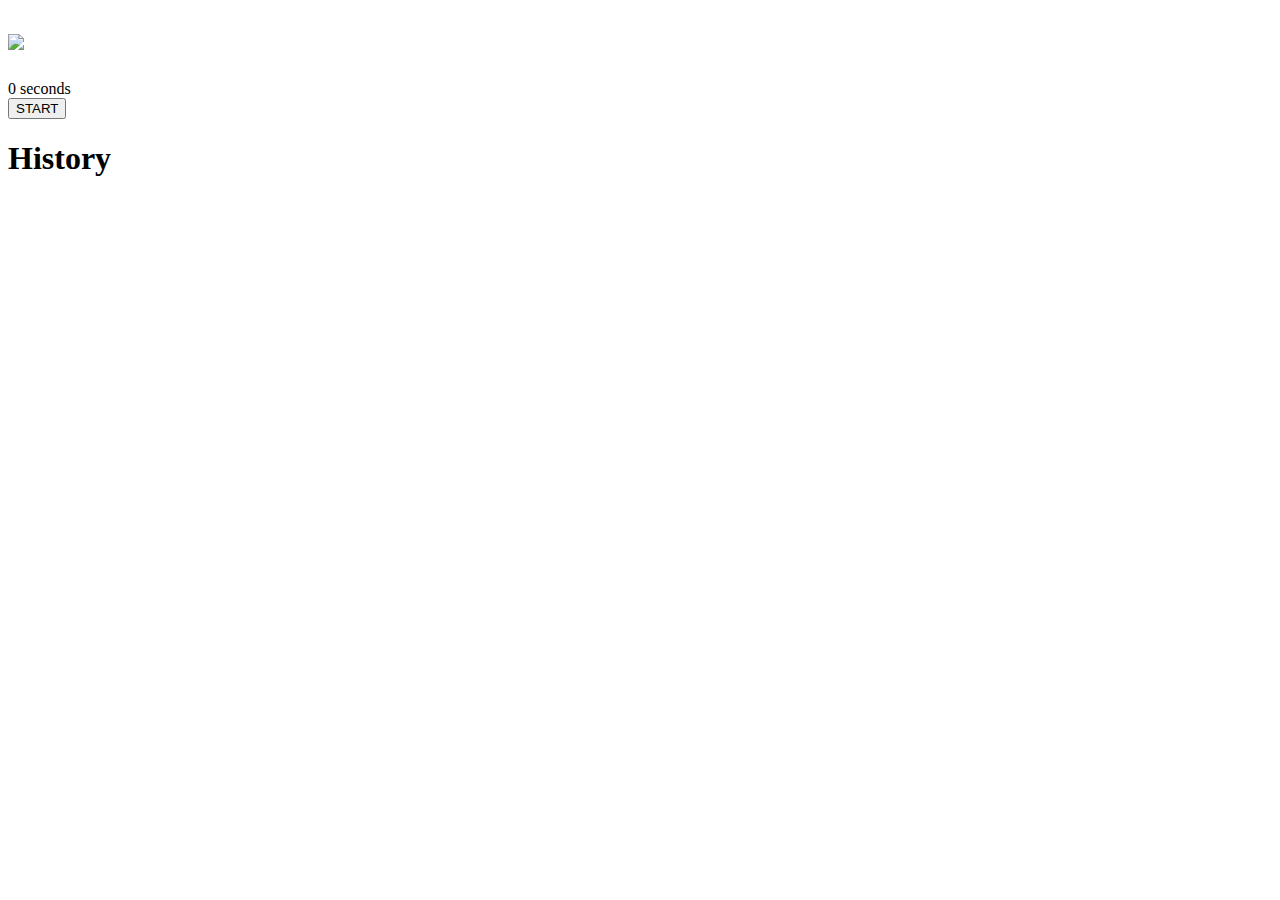
==== index.html @ b7e28bb4 "speed add" ====
<!DOCTYPE html>
<html lang="en">
  <head>
    <meta charset="UTF-8" />
    <meta http-equiv="X-UA-Compatible" content="IE=edge" />
    <meta name="viewport" content="width=device-width, initial-scale=1.0" />
    <title>Speed Monster</title>
    <link rel="stylesheet" href="styles.css" />
    <link rel="preconnect" href="https://fonts.googleapis.com" />
    <link rel="preconnect" href="https://fonts.gstatic.com" crossorigin />
    <link
      href="https://fonts.googleapis.com/css2?family=Zilla+Slab:wght@300;400;500&display=swap"
      rel="stylesheet"
    />
  </head>
  <body>
    <h1 class="title"><img src="./logo.png" /></h1>
    <div id="show-time">0 seconds</div>
 
    <div class="box-container">
      <div id="question"></div>

      <div id="display" class="inactive"></div>

      <div class="buttons">
        <button id="starts">START</button>
      </div>

      <div class="divider-container">
        <div class="line"></div>
        <h1 class="title2">History</h1>
        <div class="line"></div>
      </div>
      <div id="histories"></div>
    </div>

    <div id="countdown"></div>
    <div id="modal-background" class="hidden"></div>
    <div id="result" class="hidden"></div>

    <script src="./history.js"></script>
    <script src="./script.js"></script>
  </body>
</html>
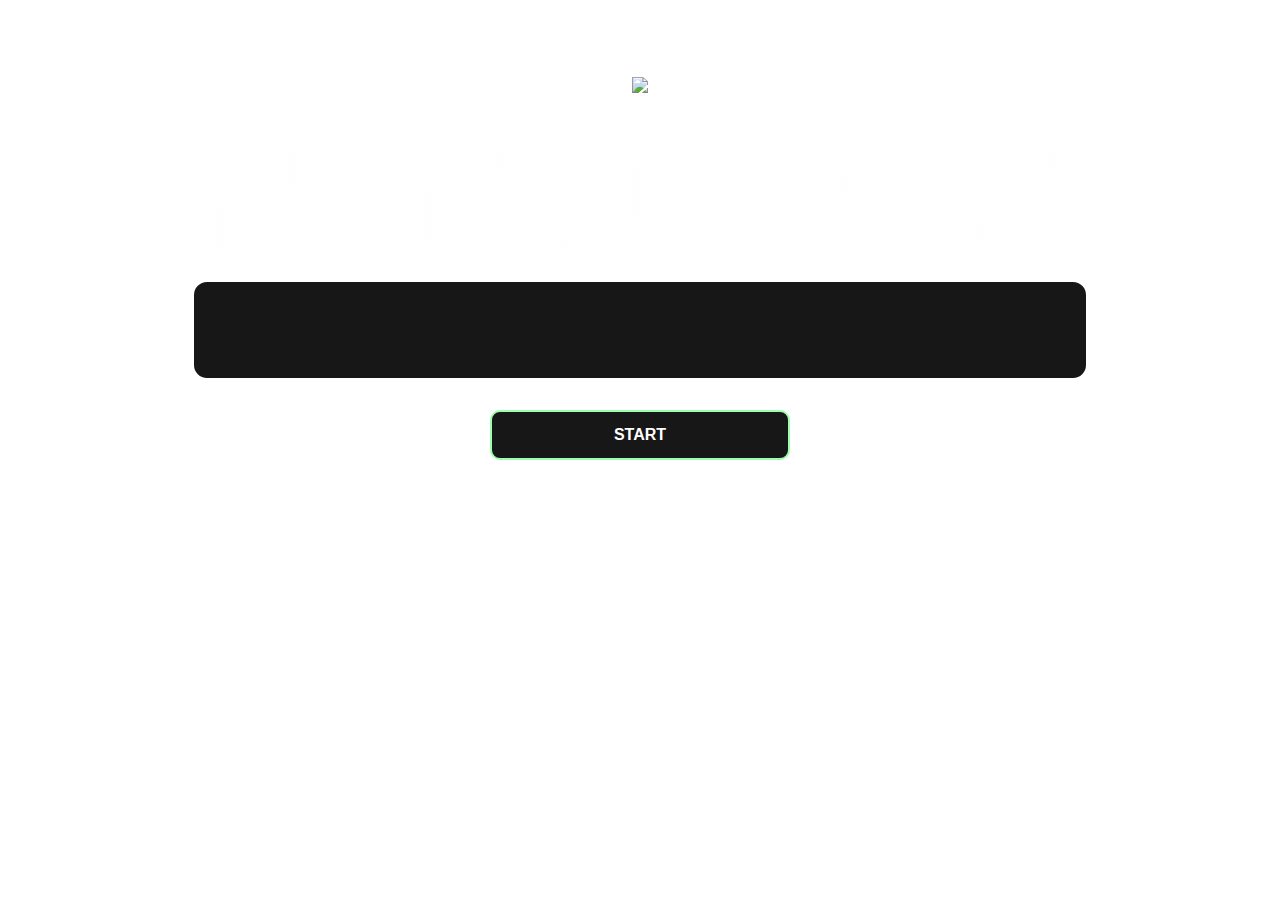
==== commit c68b4a7b: "added" ====
--- a/index.html
+++ b/index.html
@@ -14,7 +14,9 @@
     />
   </head>
   <body>
+    <h3><a class="blog-page" href="blog.html">Blog Page</a></h3>
     <h1 class="title"><img src="./logo.png" /></h1>
+   
     <div id="show-time">0 seconds</div>
  
     <div class="box-container">
--- a/styles.css
+++ b/styles.css
@@ -0,0 +1,237 @@
+* {
+  padding: 0;
+  margin: 0;
+  box-sizing: border-box;
+}
+
+body {
+  background-image: url("./bg.png");
+  background-size: cover;
+  background-position: left top;
+  font-family: "Zilla Slab", serif;
+}
+
+.box-container {
+  width: 70%;
+  margin: 0 auto;
+}
+
+#question {
+  height: 100px;
+  display: flex;
+  align-items: center;
+  justify-content: center;
+  color: white;
+  font-size: 25px;
+  border-radius: 15px;
+  background: rgb(255, 255, 255);
+  background: linear-gradient(
+    92.49deg,
+    rgba(255, 255, 255, 0.1) 0.18%,
+    rgba(255, 255, 255, 0.05) 99.85%
+  );
+  backdrop-filter: blur(5px);
+  margin-bottom: 30px;
+}
+
+#display {
+  height: 100px;
+  display: flex;
+  flex-wrap: wrap;
+  align-items: center;
+  padding-left: 5rem;
+  color: white;
+  font-size: 32px;
+  background-color: #171717;
+  border: 2px solid #9dffad;
+  border-radius: 15px;
+}
+
+#countdown {
+  position: fixed;
+  height: 100vh;
+  width: 100vw;
+  background-color: rgba(0, 0, 0, 0.8);
+  top: 0;
+  left: 0;
+  display: flex;
+  align-items: center;
+  justify-content: center;
+  font-size: 3rem;
+  color: white;
+  display: none;
+}
+#result {
+  position: fixed;
+  top: 50%; 
+  left: 50%;
+  transform: translate(-50%, -50%);
+  height: 250px;
+  width: 400px;
+  background-color: #171717;
+  border-radius: 15px;
+  border: 2px solid #9dffad;
+  color: white;
+  text-align: center;
+  padding: 2rem;
+}
+#show-time{
+  text-align: center;
+  color: white;
+  margin: 10px 0;
+}
+
+.green {
+  color: #9dffad;
+}
+.red {
+  color: #eb6565;
+}
+.bold {
+  font-weight: 700;
+}
+.inactive {
+  border: 2px solid white !important;
+}
+.hidden {
+  display: none;
+}
+.title {
+  text-align: center;
+  color: white;
+  margin: 20px 0;
+}
+.blog-page {
+  text-align: right;
+  color: white;
+  margin: 20px 0;
+  margin-right: 15%;
+  display: block;
+  text-decoration: none;
+
+}
+
+.divider-container {
+  height: 80px;
+  display: flex;
+  justify-content: center;
+  align-items: center;
+  gap: 15px;
+  margin: 0 auto;
+}
+
+.line {
+  height: 2px;
+  background: white;
+  width: 100%;
+}
+
+.title2 {
+  color: white;
+  display: block;
+}
+
+.buttons {
+  display: flex;
+  justify-content: center;
+  margin: 30px 0;
+}
+button {
+  padding: 10px 20px;
+  border: none;
+  font-size: 16px;
+  font-weight: bold;
+  width: 300px;
+  height: 50px;
+  color: white;
+  background-color: #171717;
+  border-radius: 10px;
+  border: 2px solid #9dffad;
+  cursor: pointer;
+}
+
+/* #histories {
+  display: flex;
+  flex-wrap: wrap;
+  justify-content: space-around;
+} */
+
+/* .card {
+  width: 100%;
+  height: 100%;
+  padding: 50px;
+  display: flex;
+  justify-content: space-between;
+  align-items: center;
+  padding: 20px 30px;
+  color: white;
+  border-radius: 15px;
+  background: rgb(255, 255, 255);
+  background: linear-gradient(
+    92.49deg,
+    rgba(255, 255, 255, 0.1) 0.18%,
+    rgba(255, 255, 255, 0.05) 99.85%
+  );
+  backdrop-filter: blur(5px);
+  margin-bottom: 30px;
+} */
+
+#histories {
+  display: grid;
+  grid-template-columns: repeat(3, 1fr);
+  gap: 30px;
+  margin: 0 auto;
+  margin-bottom: 50px;
+}
+
+.card {
+  text-align: center;
+  padding: 20px 30px;
+  color: white;
+  border-radius: 15px;
+  background: rgb(255, 255, 255);
+  background: linear-gradient(92.49deg,
+      rgba(255, 255, 255, 0.1) 0.18%,
+      rgba(255, 255, 255, 0.05) 99.85%);
+  backdrop-filter: blur(5px);
+}
+
+/* Responsive */
+@media only screen and (min-width: 577px) and (max-width: 768px) {
+  #histories {
+    grid-template-columns: repeat(2, 1fr);
+    padding: 0px 20px;
+    gap: 20px;
+  }
+}
+
+@media only screen and (max-width: 576px) {
+  #histories {
+    grid-template-columns: repeat(1, 1fr);
+    padding: 0px 15px;
+    gap: 15px;
+  }
+}
+
+#modal-background {
+  background: rgb(255, 255, 255);
+  background: linear-gradient(92.49deg,
+      rgba(255, 255, 255, 0.1) 0.18%,
+      rgba(255, 255, 255, 0.05) 99.85%);
+  backdrop-filter: blur(5px);
+  height: 100vh;
+  width: 100%;
+  position: fixed;
+  top: 0;
+}
+@media only screen and (max-width: 700px) {
+  .box-container {
+    padding: 0 20px;
+    width: 100%;
+  }
+
+  .card {
+    flex-direction: column;
+    
+  }
+}